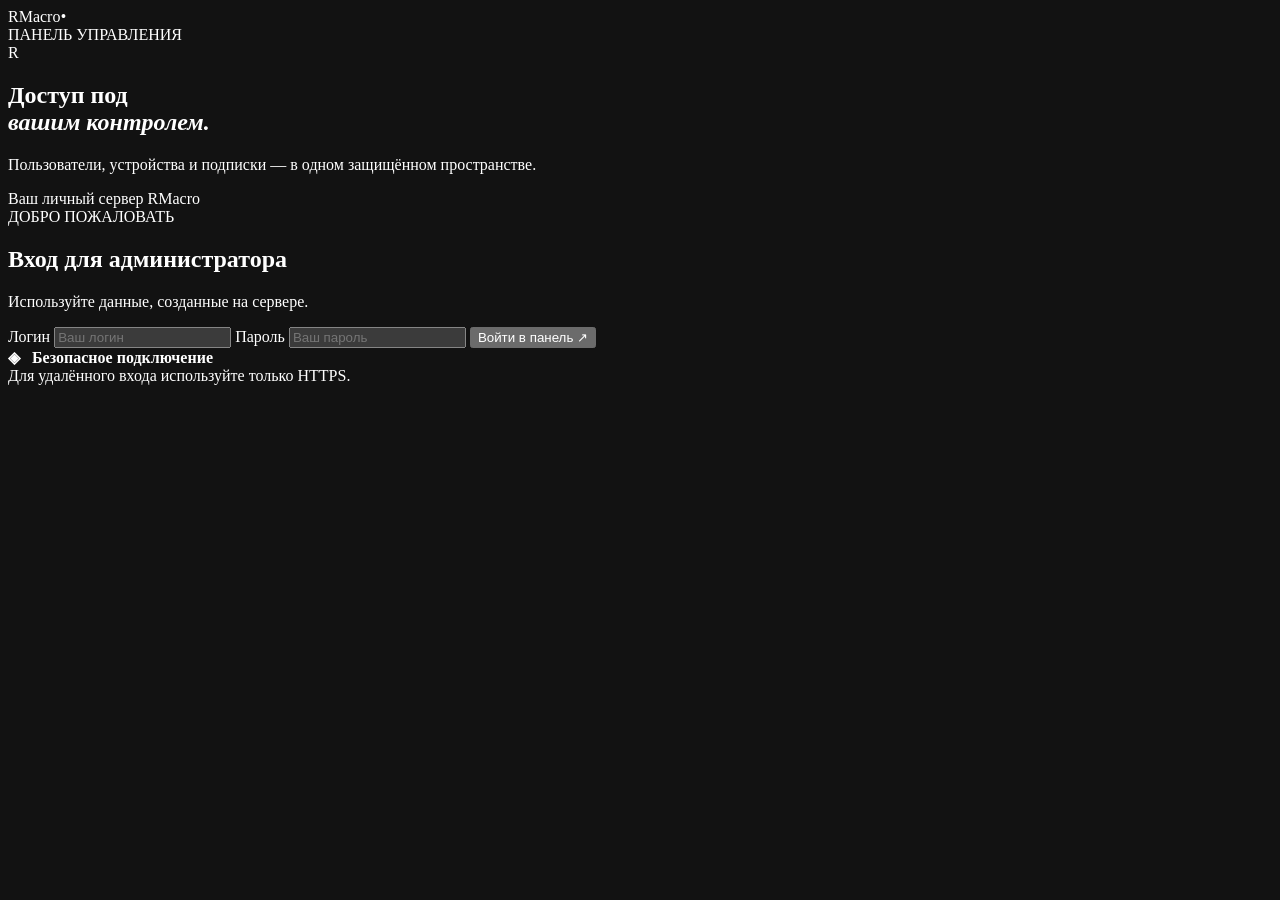
==== rmacro/server/static/index.html @ 6d37f783 "Add RMacro loader and self-hosted subscription server Co-authored-by: arena-agent <297053741+arena-a" ====
<!doctype html>
<html lang="ru">
<head>
  <meta charset="utf-8">
  <meta name="viewport" content="width=device-width, initial-scale=1">
  <meta name="color-scheme" content="dark">
  <title>RMacro · Панель управления</title>
  <link rel="stylesheet" href="/admin/style.css">
  <script src="/admin/app.js" defer></script>
</head>
<body>
  <div class="ambient ambient-one"></div><div class="ambient ambient-two"></div>
  <main id="login-view" class="auth-shell">
    <section class="auth-aside">
      <div class="brand"><span>R</span>Macro<i>•</i></div>
      <span class="eyebrow">ПАНЕЛЬ УПРАВЛЕНИЯ</span>
      <div class="auth-art"><div class="orbit orbit-a"></div><div class="orbit orbit-b"></div><span>R</span></div>
      <h1>Доступ под<br><em>вашим контролем.</em></h1>
      <p>Пользователи, устройства и подписки — в одном защищённом пространстве.</p>
      <div class="aside-note"><span class="status-dot"></span> Ваш личный сервер RMacro</div>
    </section>
    <section class="auth-form">
      <div class="eyebrow">ДОБРО ПОЖАЛОВАТЬ</div>
      <h2>Вход для администратора</h2>
      <p>Используйте данные, созданные на сервере.</p>
      <form id="login-form" autocomplete="on">
        <label for="admin-login">Логин</label>
        <input id="admin-login" name="username" autocomplete="username" required placeholder="Ваш логин">
        <label for="admin-password">Пароль</label>
        <input id="admin-password" name="password" type="password" autocomplete="current-password" required placeholder="Ваш пароль">
        <button class="button primary" type="submit">Войти в панель <span>↗</span></button>
      </form>
      <div id="login-message" class="message" role="alert"></div>
      <div class="security-note"><strong>◈ &nbsp; Безопасное подключение</strong><br>Для удалённого входа используйте только HTTPS.</div>
    </section>
  </main>

  <div id="app-view" class="app-shell" hidden>
    <aside class="sidebar">
      <div class="brand"><span>R</span>Macro<i>•</i></div>
      <div class="eyebrow menu-label">УПРАВЛЕНИЕ</div>
      <a href="#users" class="nav-item active"><b>◉</b> Пользователи</a>
      <a href="#products" class="nav-item"><b>◇</b> Продукты</a>
      <a href="#audit" class="nav-item"><b>≡</b> Журнал действий</a>
      <div class="sidebar-bottom">
        <div class="server-state"><span class="status-dot"></span><span>Сервер работает<small>Данные хранятся у вас</small></span></div>
        <button id="logout" class="button quiet" type="button">Выйти из панели</button>
      </div>
    </aside>
    <section class="main-content">
      <header class="topbar"><span>РАБОЧЕЕ ПРОСТРАНСТВО <b>/</b> ОБЗОР</span><div class="admin-badge"><span class="avatar">A</span><span id="admin-name">Администратор</span></div></header>
      <div class="page-heading" id="users"><div><div class="eyebrow">RMacro CONTROL CENTER</div><h1>Пользователи <span>.</span></h1><p>Управляйте доступом к продуктам и привязкой устройств.</p></div><button id="refresh" class="button outline" type="button">↻ &nbsp; Обновить</button></div>
      <div id="app-message" class="message" role="status"></div>
      <div class="content-grid">
        <section class="card user-card">
          <div class="card-heading"><div><div class="eyebrow">БАЗА ПОЛЬЗОВАТЕЛЕЙ</div><h2>Аккаунты</h2></div><span id="user-count" class="count">0</span></div>
          <label class="search"><span>⌕</span><input id="search" placeholder="Поиск по логину или UID" aria-label="Поиск по логину или UID"></label>
          <div class="table-header"><span>ПОЛЬЗОВАТЕЛЬ</span><span>ДОСТУП RMFISH</span></div>
          <div id="user-list" class="user-list"><p class="empty">Нет пользователей</p></div>
          <div class="list-foot">Показаны до 500 совпадений. Нажмите на аккаунт для управления.</div>
        </section>
        <section class="card detail-card">
          <div class="card-heading"><div><div class="eyebrow">УПРАВЛЕНИЕ ДОСТУПОМ</div><h2>Карточка пользователя</h2></div><span class="icon-box">↗</span></div>
          <div id="detail-empty" class="detail-empty"><div class="empty-icon">◎</div><strong>Выберите пользователя</strong><p>Его UID, устройство и подписки появятся здесь.</p></div>
          <div id="detail" hidden>
            <div class="person"><div class="person-avatar">R</div><div><strong id="detail-name"></strong><small id="detail-uid"></small></div><span id="detail-state" class="pill"></span></div>
            <div class="device-row"><span>Привязка устройства</span><strong id="detail-device"></strong></div>
            <div class="section-label">ДОБАВИТЬ ВРЕМЯ</div>
            <label for="grant-product">Продукт</label><select id="grant-product"></select>
            <div class="inline-fields"><div><label for="grant-amount">Количество</label><input id="grant-amount" type="number" min="1" max="87600" value="30"></div><div><label for="grant-unit">Единица</label><select id="grant-unit"><option value="86400">Дней</option><option value="3600">Часов</option><option value="60">Минут</option></select></div></div>
            <button id="grant" class="button primary full" type="button">＋ &nbsp; Добавить подписку</button>
            <div id="current-subscriptions" class="subscriptions"></div>
            <div class="divider"></div>
            <div class="actions"><button id="reset-hwid" class="button outline" type="button">Сбросить HWID</button><button id="toggle-user" class="button outline" type="button">Заблокировать</button><button id="revoke" class="button danger" type="button">Отозвать выбранную подписку</button></div>
            <form id="password-form" class="password-form"><label for="new-password">Сменить пароль пользователя</label><div class="password-line"><input id="new-password" type="password" minlength="8" maxlength="256" autocomplete="new-password" placeholder="Новый пароль" required><button class="button outline" type="submit">Сменить</button></div></form>
          </div>
        </section>
        <section class="card create-card">
          <div class="card-heading"><div><div class="eyebrow">НОВЫЙ АККАУНТ</div><h2>Добавить пользователя</h2></div><span class="icon-box">＋</span></div>
          <p class="hint">UID присваивается автоматически. Пароль сообщите пользователю по защищённому каналу.</p>
          <form id="create-user" class="create-form"><div><label for="new-user">Логин</label><input id="new-user" minlength="3" maxlength="32" placeholder="Например, user123" autocomplete="off" required></div><div><label for="user-password">Пароль</label><input id="user-password" type="password" minlength="8" maxlength="256" placeholder="Не менее 8 символов" autocomplete="new-password" required></div><button type="submit" class="button primary">Создать аккаунт &nbsp; ↗</button></form>
        </section>
        <section id="products" class="card create-card">
          <div class="card-heading"><div><div class="eyebrow">КАТАЛОГ</div><h2>Продукты</h2></div><span class="icon-box">◇</span></div>
          <div id="product-list" class="product-list"></div>
          <p class="hint">Новый продукт можно выдать уже сейчас, но запуск появится только в поддерживающей его сборке лоадера.</p>
          <form id="create-product" class="create-form"><div><label for="product-code">Код (латиница)</label><input id="product-code" maxlength="48" placeholder="product-name" required></div><div><label for="product-name">Название</label><input id="product-name" maxlength="80" placeholder="Название продукта" required></div><button type="submit" class="button outline">Добавить продукт</button></form>
        </section>
        <section id="audit" class="card audit-card"><div class="card-heading"><div><div class="eyebrow">ПОСЛЕДНИЕ СОБЫТИЯ</div><h2>Журнал действий</h2></div><span class="icon-box">≡</span></div><div id="audit-list" class="audit-list"></div></section>
      </div>
      <footer>RMacro <span>·</span> Ваши данные остаются на вашем сервере</footer>
    </section>
  </div>
</body>
</html>
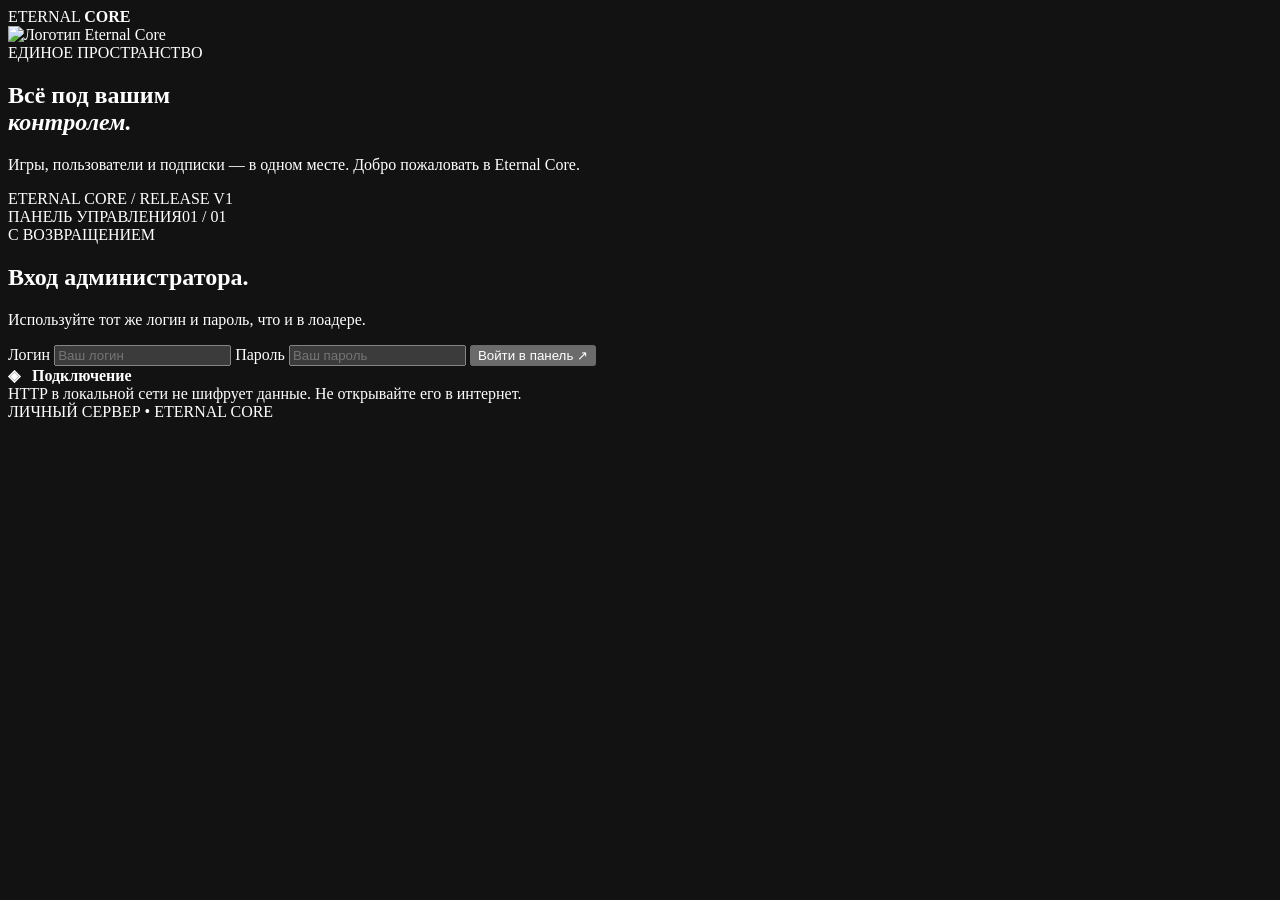
==== commit 6461b26e: "Release Eternal Core with unified accounts and subscription keys Co-authored-by: arena-agent <297053" ====
--- a/rmacro/server/static/index.html
+++ b/rmacro/server/static/index.html
@@ -4,7 +4,8 @@
   <meta charset="utf-8">
   <meta name="viewport" content="width=device-width, initial-scale=1">
   <meta name="color-scheme" content="dark">
-  <title>RMacro · Панель управления</title>
+  <title>Eternal Core · Панель управления</title>
+  <link rel="icon" href="/admin/favicon.ico">
   <link rel="stylesheet" href="/admin/style.css">
   <script src="/admin/app.js" defer></script>
 </head>
@@ -12,67 +13,76 @@
   <div class="ambient ambient-one"></div><div class="ambient ambient-two"></div>
   <main id="login-view" class="auth-shell">
     <section class="auth-aside">
-      <div class="brand"><span>R</span>Macro<i>•</i></div>
-      <span class="eyebrow">ПАНЕЛЬ УПРАВЛЕНИЯ</span>
-      <div class="auth-art"><div class="orbit orbit-a"></div><div class="orbit orbit-b"></div><span>R</span></div>
-      <h1>Доступ под<br><em>вашим контролем.</em></h1>
-      <p>Пользователи, устройства и подписки — в одном защищённом пространстве.</p>
-      <div class="aside-note"><span class="status-dot"></span> Ваш личный сервер RMacro</div>
+      <div class="brand"><img src="/admin/mark.png" alt=""><span>ETERNAL <b>CORE</b></span></div>
+      <div class="auth-art"><img src="/admin/logo.png" alt="Логотип Eternal Core"></div>
+      <div class="eyebrow"><span class="status-dot"></span> ЕДИНОЕ ПРОСТРАНСТВО</div>
+      <h1>Всё под вашим<br><em>контролем.</em></h1>
+      <p>Игры, пользователи и подписки — в одном месте. Добро пожаловать в Eternal Core.</p>
+      <div class="aside-note">ETERNAL CORE <span> / </span> RELEASE V1</div>
     </section>
     <section class="auth-form">
-      <div class="eyebrow">ДОБРО ПОЖАЛОВАТЬ</div>
-      <h2>Вход для администратора</h2>
-      <p>Используйте данные, созданные на сервере.</p>
-      <form id="login-form" autocomplete="on">
-        <label for="admin-login">Логин</label>
-        <input id="admin-login" name="username" autocomplete="username" required placeholder="Ваш логин">
-        <label for="admin-password">Пароль</label>
-        <input id="admin-password" name="password" type="password" autocomplete="current-password" required placeholder="Ваш пароль">
-        <button class="button primary" type="submit">Войти в панель <span>↗</span></button>
-      </form>
-      <div id="login-message" class="message" role="alert"></div>
-      <div class="security-note"><strong>◈ &nbsp; Безопасное подключение</strong><br>Для удалённого входа используйте только HTTPS.</div>
+      <div class="auth-topline"><span>ПАНЕЛЬ УПРАВЛЕНИЯ</span><span>01 / 01</span></div>
+      <div class="auth-content">
+        <div class="eyebrow">С ВОЗВРАЩЕНИЕМ</div>
+        <h2>Вход администратора<span>.</span></h2>
+        <p>Используйте тот же логин и пароль, что и в лоадере.</p>
+        <form id="login-form" autocomplete="on">
+          <label for="admin-login">Логин</label>
+          <input id="admin-login" name="username" autocomplete="username" required placeholder="Ваш логин">
+          <label for="admin-password">Пароль</label>
+          <input id="admin-password" name="password" type="password" autocomplete="current-password" required placeholder="Ваш пароль">
+          <button class="button primary" type="submit">Войти в панель <span>↗</span></button>
+        </form>
+        <div id="login-message" class="message" role="alert"></div>
+        <div class="security-note"><strong>◈ &nbsp; Подключение</strong><br><span id="transport-note">HTTP в локальной сети не шифрует данные. Не открывайте его в интернет.</span></div>
+      </div>
+      <div class="auth-footer">ЛИЧНЫЙ СЕРВЕР <span>•</span> ETERNAL CORE</div>
     </section>
   </main>
 
   <div id="app-view" class="app-shell" hidden>
     <aside class="sidebar">
-      <div class="brand"><span>R</span>Macro<i>•</i></div>
-      <div class="eyebrow menu-label">УПРАВЛЕНИЕ</div>
+      <div class="brand"><img src="/admin/mark.png" alt=""><span>ETERNAL <b>CORE</b></span></div>
+      <div class="eyebrow menu-label">РАБОЧЕЕ ПРОСТРАНСТВО</div>
       <a href="#users" class="nav-item active"><b>◉</b> Пользователи</a>
-      <a href="#products" class="nav-item"><b>◇</b> Продукты</a>
+      <a href="#keys" class="nav-item"><b>◇</b> Ключи подписок</a>
+      <a href="#products" class="nav-item"><b>▦</b> Игры и макросы</a>
       <a href="#audit" class="nav-item"><b>≡</b> Журнал действий</a>
       <div class="sidebar-bottom">
         <div class="server-state"><span class="status-dot"></span><span>Сервер работает<small>Данные хранятся у вас</small></span></div>
         <button id="logout" class="button quiet" type="button">Выйти из панели</button>
+        <div class="sidebar-version">ETERNAL CORE <span>·</span> RELEASE V1</div>
       </div>
     </aside>
     <section class="main-content">
-      <header class="topbar"><span>РАБОЧЕЕ ПРОСТРАНСТВО <b>/</b> ОБЗОР</span><div class="admin-badge"><span class="avatar">A</span><span id="admin-name">Администратор</span></div></header>
-      <div class="page-heading" id="users"><div><div class="eyebrow">RMacro CONTROL CENTER</div><h1>Пользователи <span>.</span></h1><p>Управляйте доступом к продуктам и привязкой устройств.</p></div><button id="refresh" class="button outline" type="button">↻ &nbsp; Обновить</button></div>
+      <header class="topbar"><span>WORKSPACE <b>/</b> CONTROL CENTER</span><div class="admin-badge"><span class="avatar">A</span><span id="admin-name">Администратор</span></div></header>
+      <div class="page-heading" id="users"><div><div class="eyebrow">ETERNAL CORE / CONTROL CENTER</div><h1>Пользователи<span>.</span></h1><p>Управление доступом, подписками и устройствами.</p></div><button id="refresh" class="button outline" type="button">↻ &nbsp; Обновить</button></div>
       <div id="app-message" class="message" role="status"></div>
       <div class="content-grid">
         <section class="card user-card">
           <div class="card-heading"><div><div class="eyebrow">БАЗА ПОЛЬЗОВАТЕЛЕЙ</div><h2>Аккаунты</h2></div><span id="user-count" class="count">0</span></div>
           <label class="search"><span>⌕</span><input id="search" placeholder="Поиск по логину или UID" aria-label="Поиск по логину или UID"></label>
-          <div class="table-header"><span>ПОЛЬЗОВАТЕЛЬ</span><span>ДОСТУП RMFISH</span></div>
+          <div class="table-header"><span>ПОЛЬЗОВАТЕЛЬ</span><span>СТАТУС ДОСТУПА</span></div>
           <div id="user-list" class="user-list"><p class="empty">Нет пользователей</p></div>
-          <div class="list-foot">Показаны до 500 совпадений. Нажмите на аккаунт для управления.</div>
+          <div class="list-foot">Показаны до 500 совпадений. Выберите аккаунт для управления.</div>
         </section>
         <section class="card detail-card">
           <div class="card-heading"><div><div class="eyebrow">УПРАВЛЕНИЕ ДОСТУПОМ</div><h2>Карточка пользователя</h2></div><span class="icon-box">↗</span></div>
           <div id="detail-empty" class="detail-empty"><div class="empty-icon">◎</div><strong>Выберите пользователя</strong><p>Его UID, устройство и подписки появятся здесь.</p></div>
           <div id="detail" hidden>
-            <div class="person"><div class="person-avatar">R</div><div><strong id="detail-name"></strong><small id="detail-uid"></small></div><span id="detail-state" class="pill"></span></div>
+            <div class="person"><div class="person-avatar">◉</div><div><strong id="detail-name"></strong><small id="detail-uid"></small></div><span id="detail-state" class="pill"></span></div>
+            <p id="detail-role" class="hint role-note"></p>
             <div class="device-row"><span>Привязка устройства</span><strong id="detail-device"></strong></div>
             <div class="section-label">ДОБАВИТЬ ВРЕМЯ</div>
             <label for="grant-product">Продукт</label><select id="grant-product"></select>
             <div class="inline-fields"><div><label for="grant-amount">Количество</label><input id="grant-amount" type="number" min="1" max="87600" value="30"></div><div><label for="grant-unit">Единица</label><select id="grant-unit"><option value="86400">Дней</option><option value="3600">Часов</option><option value="60">Минут</option></select></div></div>
-            <button id="grant" class="button primary full" type="button">＋ &nbsp; Добавить подписку</button>
+            <button id="grant" class="button primary full" type="button">＋ &nbsp; Добавить время</button>
+            <button id="set-subscription" class="button outline full" type="button">Задать срок с текущего момента</button>
             <div id="current-subscriptions" class="subscriptions"></div>
             <div class="divider"></div>
             <div class="actions"><button id="reset-hwid" class="button outline" type="button">Сбросить HWID</button><button id="toggle-user" class="button outline" type="button">Заблокировать</button><button id="revoke" class="button danger" type="button">Отозвать выбранную подписку</button></div>
             <form id="password-form" class="password-form"><label for="new-password">Сменить пароль пользователя</label><div class="password-line"><input id="new-password" type="password" minlength="8" maxlength="256" autocomplete="new-password" placeholder="Новый пароль" required><button class="button outline" type="submit">Сменить</button></div></form>
+            <form id="rename-form" class="password-form"><label for="rename-user">Изменить логин пользователя</label><div class="password-line"><input id="rename-user" minlength="3" maxlength="32" autocomplete="off" placeholder="Новый логин" required><button class="button outline" type="submit">Сменить</button></div></form>
           </div>
         </section>
         <section class="card create-card">
@@ -80,15 +90,39 @@
           <p class="hint">UID присваивается автоматически. Пароль сообщите пользователю по защищённому каналу.</p>
           <form id="create-user" class="create-form"><div><label for="new-user">Логин</label><input id="new-user" minlength="3" maxlength="32" placeholder="Например, user123" autocomplete="off" required></div><div><label for="user-password">Пароль</label><input id="user-password" type="password" minlength="8" maxlength="256" placeholder="Не менее 8 символов" autocomplete="new-password" required></div><button type="submit" class="button primary">Создать аккаунт &nbsp; ↗</button></form>
         </section>
-        <section id="products" class="card create-card">
-          <div class="card-heading"><div><div class="eyebrow">КАТАЛОГ</div><h2>Продукты</h2></div><span class="icon-box">◇</span></div>
-          <div id="product-list" class="product-list"></div>
-          <p class="hint">Новый продукт можно выдать уже сейчас, но запуск появится только в поддерживающей его сборке лоадера.</p>
-          <form id="create-product" class="create-form"><div><label for="product-code">Код (латиница)</label><input id="product-code" maxlength="48" placeholder="product-name" required></div><div><label for="product-name">Название</label><input id="product-name" maxlength="80" placeholder="Название продукта" required></div><button type="submit" class="button outline">Добавить продукт</button></form>
+        <section id="keys" class="card keys-card">
+          <div class="card-heading"><div><div class="eyebrow">ПОДПИСКИ / АКТИВАЦИЯ</div><h2>Ключи доступа</h2></div><span class="icon-box">◇</span></div>
+          <p class="hint">Ключ продлевает выбранный продукт на указанный срок. Дата — последний момент, когда ключ можно активировать; это не дата окончания подписки.</p>
+          <form id="create-key" class="key-form">
+            <div class="key-product"><label for="key-product">Игра / макрос</label><select id="key-product" required></select></div>
+            <div><label for="key-duration">Срок подписки</label><input id="key-duration" type="number" min="1" max="87600" value="30" required></div>
+            <div><label for="key-unit">Единица</label><select id="key-unit"><option value="86400">Дней</option><option value="3600">Часов</option><option value="60">Минут</option></select></div>
+            <div class="key-deadline"><label for="key-deadline">Активировать до (местное время)</label><input id="key-deadline" type="datetime-local" required></div>
+            <div><label for="key-users">Уникальных людей</label><input id="key-users" type="number" min="1" max="1000000" value="1" required></div>
+            <div><label for="key-uses">Всего активаций</label><input id="key-uses" type="number" min="1" max="1000000" value="1" required></div>
+            <div><label for="key-per-user">На одного человека</label><input id="key-per-user" type="number" min="1" max="1000000" value="1" required></div>
+            <button class="button primary" type="submit">Создать ключ &nbsp; ↗</button>
+          </form>
+          <p class="hint key-explanation">Люди — разные UID. Активации — все использования, включая повторные: каждое добавляет срок и расходует общий лимит. Лимит на человека ограничивает повторы.</p>
+          <div id="created-key" class="created-key" hidden><strong>Ключ показан только сейчас. Сохраните и передайте его пользователям.</strong><div class="password-line"><input id="key-value" readonly aria-label="Созданный ключ"><button id="copy-key" class="button outline" type="button">Копировать</button></div><small id="copy-message"></small></div>
+          <div class="section-label">СОЗДАННЫЕ КЛЮЧИ <span class="muted-inline">/ до 500 последних</span></div><div id="key-list" class="key-list"></div>
+        </section>
+        <section id="products" class="card catalog-card">
+          <div class="card-heading"><div><div class="eyebrow">КАТАЛОГ</div><h2>Игры и макросы</h2></div><span class="icon-box">▦</span></div>
+          <p class="hint">Создайте игру, затем добавьте к ней макросы. Выдайте время пользователю или создайте ключ.</p>
+          <div class="section-label">ИГРЫ</div><div id="game-list" class="product-list"></div>
+          <form id="create-game" class="create-form catalog-form"><div><label for="game-code">Код игры</label><input id="game-code" maxlength="48" placeholder="game-code" required></div><div><label for="game-name">Название игры</label><input id="game-name" maxlength="80" placeholder="Название игры" required></div><button type="submit" class="button outline">Добавить игру</button></form>
+          <div class="divider"></div>
+          <div class="section-label">МАКРОСЫ / DLC</div><div id="product-list" class="product-list"></div>
+          <p class="hint">Новый макрос можно выдать сейчас; запуск появится только в сборке лоадера с его реализацией.</p>
+          <form id="create-product" class="create-form catalog-form"><div class="wide-field"><label for="product-game">Игра</label><select id="product-game" required></select></div><div><label for="product-code">Код макроса</label><input id="product-code" maxlength="48" placeholder="macro-code" required></div><div><label for="product-name">Название макроса</label><input id="product-name" maxlength="80" placeholder="Название" required></div><button type="submit" class="button outline">Добавить макрос</button></form>
+          <div class="divider"></div><div class="section-label">НАСТРОЙКА МАКРОСА</div>
+          <p class="hint">Можно переименовать макрос или перенести его в другую игру, не меняя подписки пользователей.</p>
+          <form id="edit-product" class="create-form catalog-form"><div class="wide-field"><label for="edit-product-code">Макрос</label><select id="edit-product-code" required></select></div><div><label for="edit-product-game">Игра</label><select id="edit-product-game" required></select></div><div><label for="edit-product-name">Название</label><input id="edit-product-name" maxlength="80" required></div><button type="submit" class="button outline">Сохранить макрос</button></form>
         </section>
         <section id="audit" class="card audit-card"><div class="card-heading"><div><div class="eyebrow">ПОСЛЕДНИЕ СОБЫТИЯ</div><h2>Журнал действий</h2></div><span class="icon-box">≡</span></div><div id="audit-list" class="audit-list"></div></section>
       </div>
-      <footer>RMacro <span>·</span> Ваши данные остаются на вашем сервере</footer>
+      <footer>ETERNAL CORE <span>·</span> RELEASE V1 <span>·</span> Данные остаются на вашем сервере</footer>
     </section>
   </div>
 </body>
